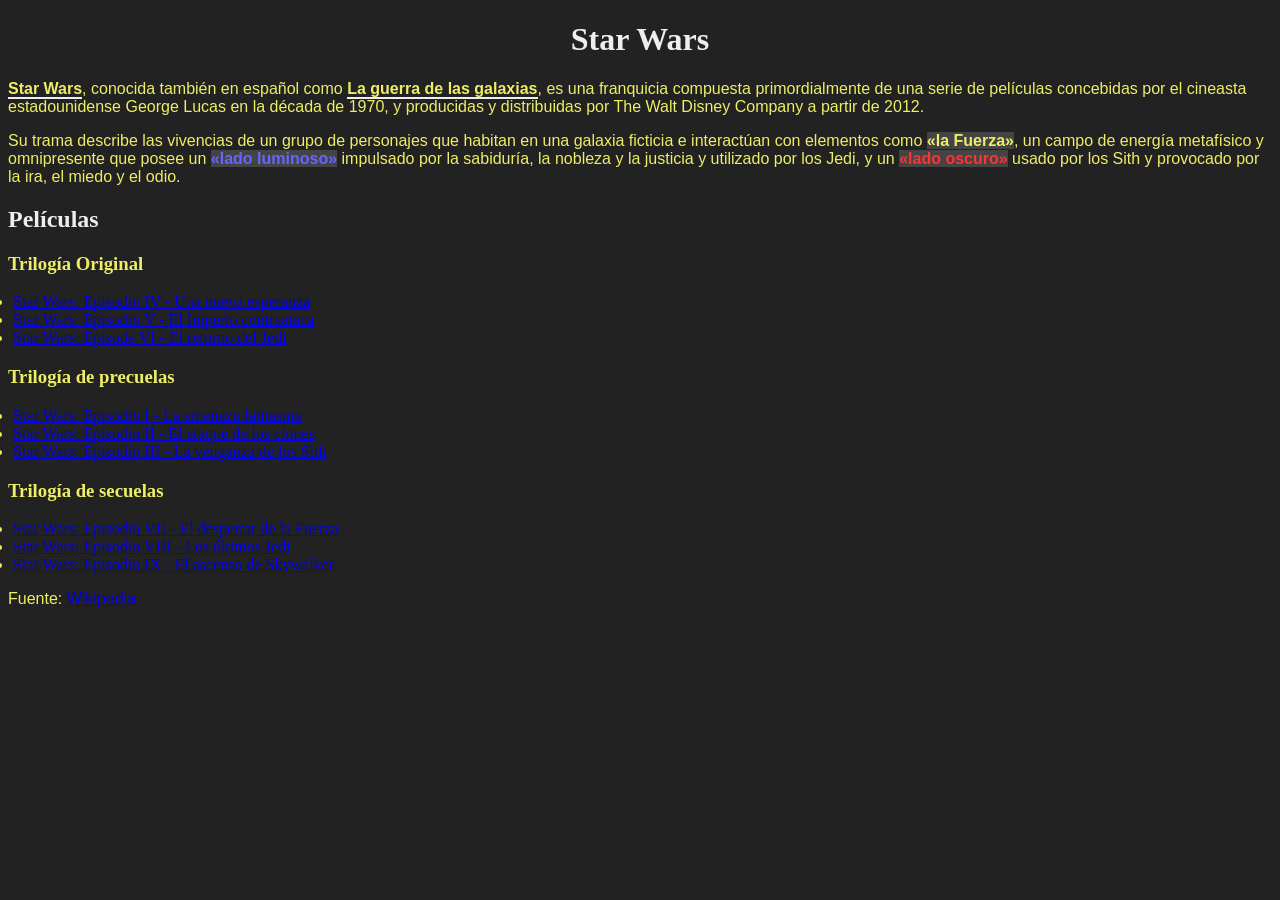
==== tp-2/index.html @ b710d773 "Add files via upload" ====
<!DOCTYPE html>
<html>
<head>
    <meta charset="utf-8">
    <meta name="viewport" content="width=device-width, initial-scale=1">
    <title>TP2 - Selectores CSS</title>
    <link rel="stylesheet" href="style.css">
</head>
<body>
    <h1>Star Wars</h1>
    <p><strong>Star Wars</strong>, conocida también en español como <strong>La guerra de las galaxias</strong>, es una franquicia compuesta primordialmente de una serie de películas concebidas por el cineasta estadounidense George Lucas en la década de 1970, y producidas y distribuidas por <a>The Walt Disney Company</a> a partir de 2012.</p>
    <p>Su trama describe las vivencias de un grupo de personajes que habitan en una galaxia ficticia e interactúan con elementos como 
        <span class="the-force">«la Fuerza»</span>, un campo de energía metafísico y omnipresente que posee un 
        <span class="the-force light-side">«lado luminoso»</span> impulsado por la sabiduría, la nobleza y la justicia y utilizado por los Jedi, y un <span class="the-force dark-side">«lado oscuro»</span> usado por los Sith y provocado por la ira, el miedo y el odio.</p>
    <h2>Películas</h2>
    <h3>Trilogía Original</h3>
    <ul id="og-trilogy" class="movies-list">
        <li><a href="https://es.wikipedia.org/wiki/Star_Wars:_Episodio_IV_-_Una_nueva_esperanza">Star Wars: Episodio IV - Una nueva esperanza</a></li>
        <li><a href="https://es.wikipedia.org/wiki/Star_Wars:_Episodio_V_-_El_Imperio_contraataca">Star Wars: Episodio V - El Imperio contraataca</a></li>
        <li><a href="https://es.wikipedia.org/wiki/Star_Wars:_Episode_VI_-_Return_of_the_Jedi">Star Wars: Episode VI - El retorno del Jedi</a></li>
    </ul>
    <h3>Trilogía de precuelas</h3>
    <ul class="movies-list">
        <li><a href="https://es.wikipedia.org/wiki/Star_Wars:_Episodio_I_-_La_amenaza_fantasma">Star Wars: Episodio I - La amenaza fantasma</a></li>
        <li><a href="https://es.wikipedia.org/wiki/Star_Wars:_Episodio_II_-_El_ataque_de_los_clones">Star Wars: Episodio II - El ataque de los clones</a></li>
        <li><a href="https://es.wikipedia.org/wiki/Star_Wars:_Episodio_III_-_La_venganza_de_los_Sith">Star Wars: Episodio III - La venganza de los Sith</a></li>
    </ul>
    <h3>Trilogía de secuelas</h3>
    <ul class="movies-list">
        <li><a href="https://es.wikipedia.org/wiki/Star_Wars:_Episodio_VII_-_El_despertar_de_la_Fuerza">Star Wars: Episodio VII - El despertar de la Fuerza</a></li>
        <li><a href="https://es.wikipedia.org/wiki/Star_Wars:_Episodio_VIII_-_Los_últimos_Jedi">Star Wars: Episodio VIII - Los últimos Jedi</a></li>
        <li><a href="https://es.wikipedia.org/wiki/Star_Wars:_Episodio_IX_-_El_ascenso_de_Skywalker">Star Wars: Episodio IX - El ascenso de Skywalker</a></li>
    </ul>

    

    <p>Fuente: <a href="https://es.wikipedia.org/wiki/Star_Wars">Wikipedia</a></p>
</body>
</html>
---- tp-2/style.css ----
body{
    background-color: #222;
    color: #ee6;
}
h1{
    text-align: center;
}
p{
    font-family: sans-serif;
}
h1, h2{
    color: #eee;
}
strong{
    border-bottom: 2px solid #eee;
}
.the-force{
    background-color: #444;
    font-weight: bold;
}
.light-side{
    color: #66f;
}
.dark-side{
    color: #f33;
}
.og-trilogy{
    list-style-type: circle;
}
.movies-list{
    padding-left: 5px;
}
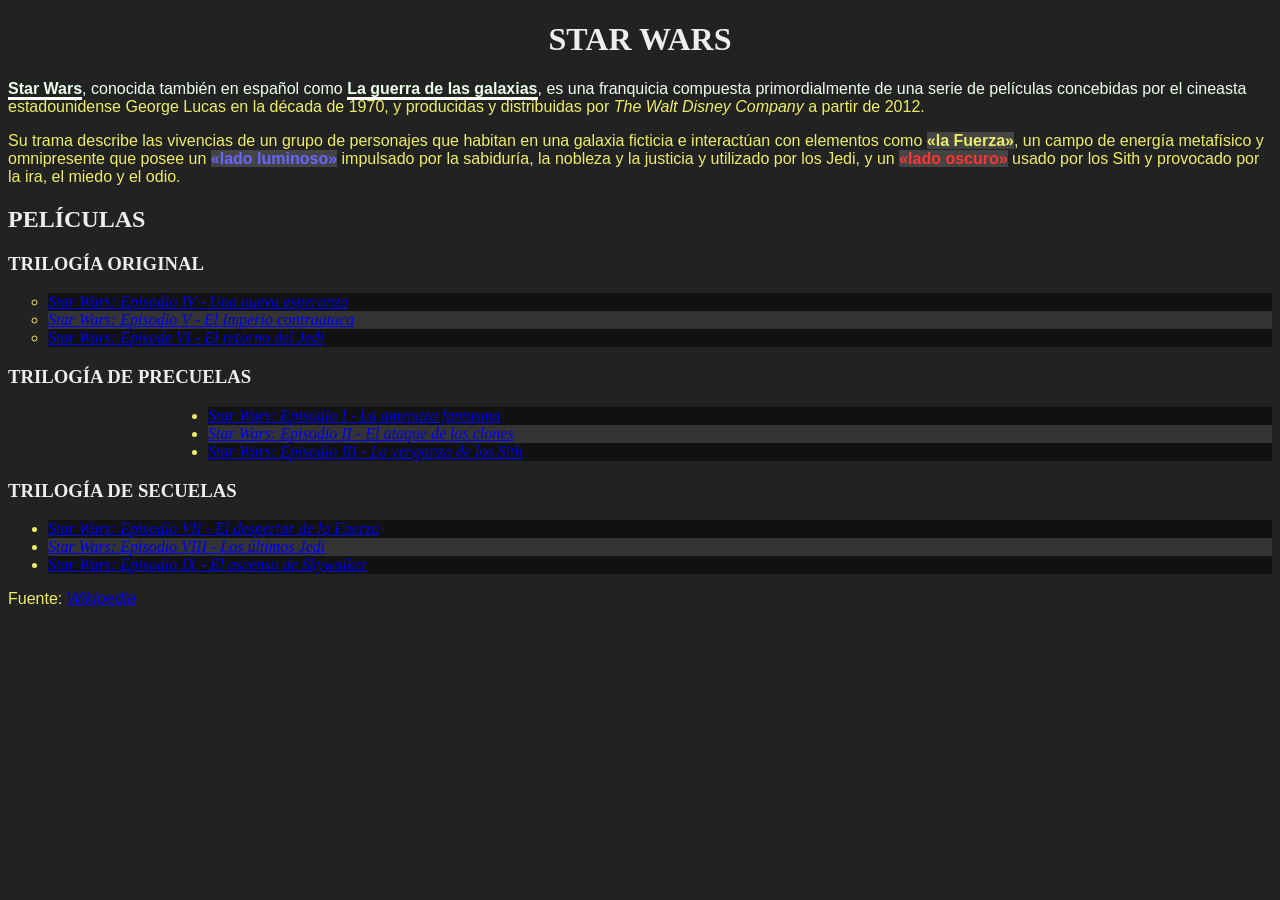
==== commit 0aba1f75: "Add files via upload" ====
--- a/tp-2/index.html
+++ b/tp-2/index.html
@@ -3,15 +3,13 @@
 <head>
     <meta charset="utf-8">
     <meta name="viewport" content="width=device-width, initial-scale=1">
+    <link rel="stylesheet" href="style.css">
     <title>TP2 - Selectores CSS</title>
-    <link rel="stylesheet" href="style.css">
 </head>
 <body>
     <h1>Star Wars</h1>
     <p><strong>Star Wars</strong>, conocida también en español como <strong>La guerra de las galaxias</strong>, es una franquicia compuesta primordialmente de una serie de películas concebidas por el cineasta estadounidense George Lucas en la década de 1970, y producidas y distribuidas por <a>The Walt Disney Company</a> a partir de 2012.</p>
-    <p>Su trama describe las vivencias de un grupo de personajes que habitan en una galaxia ficticia e interactúan con elementos como 
-        <span class="the-force">«la Fuerza»</span>, un campo de energía metafísico y omnipresente que posee un 
-        <span class="the-force light-side">«lado luminoso»</span> impulsado por la sabiduría, la nobleza y la justicia y utilizado por los Jedi, y un <span class="the-force dark-side">«lado oscuro»</span> usado por los Sith y provocado por la ira, el miedo y el odio.</p>
+    <p>Su trama describe las vivencias de un grupo de personajes que habitan en una galaxia ficticia e interactúan con elementos como <span class="the-force">«la Fuerza»</span>, un campo de energía metafísico y omnipresente que posee un <span class="the-force light-side">«lado luminoso»</span> impulsado por la sabiduría, la nobleza y la justicia y utilizado por los Jedi, y un <span class="the-force dark-side">«lado oscuro»</span> usado por los Sith y provocado por la ira, el miedo y el odio.</p>
     <h2>Películas</h2>
     <h3>Trilogía Original</h3>
     <ul id="og-trilogy" class="movies-list">
@@ -31,9 +29,6 @@
         <li><a href="https://es.wikipedia.org/wiki/Star_Wars:_Episodio_VIII_-_Los_últimos_Jedi">Star Wars: Episodio VIII - Los últimos Jedi</a></li>
         <li><a href="https://es.wikipedia.org/wiki/Star_Wars:_Episodio_IX_-_El_ascenso_de_Skywalker">Star Wars: Episodio IX - El ascenso de Skywalker</a></li>
     </ul>
-
-    
-
     <p>Fuente: <a href="https://es.wikipedia.org/wiki/Star_Wars">Wikipedia</a></p>
 </body>
 </html>
--- a/tp-2/style.css
+++ b/tp-2/style.css
@@ -1,33 +1,90 @@
-body{
+/* 1) */
+body {
     background-color: #222;
     color: #ee6;
 }
+
+/* 2) */
 h1{
     text-align: center;
 }
+
+/* 3) */
 p{
-    font-family: sans-serif;
+     font-family: sans-serif;
 }
-h1, h2{
+
+/* 4) */
+h1,h2,h3{
     color: #eee;
 }
+
+/* 5) */
 strong{
-    border-bottom: 2px solid #eee;
+     border-bottom: 3px solid white;
 }
+
+/* 6) */
 .the-force{
     background-color: #444;
     font-weight: bold;
 }
+
+/* 7) */
 .light-side{
     color: #66f;
 }
+
 .dark-side{
     color: #f33;
 }
-.og-trilogy{
+
+/* 8) */
+#og-trilogy{
     list-style-type: circle;
 }
-.movies-list{
-    padding-left: 5px;
+
+/* 9) */
+.movies-list:nth-last-of-type(2){
+    padding-left: 200px;
 }
 
+/* 10) */
+.movies-list:nth-last-of-type(3)li:last-child{
+    margin-top: 200px;
+}
+
+/* 11) */
+h1,h2,h3{
+    text-transform: uppercase;
+}
+
+/* 12) */
+p:first-of-type::first-line{
+    color: #efe;
+}
+
+/* 13) */
+h1:hover{
+    color: #ee6;
+}
+
+/* 14) */
+a:visited{
+color: gray;
+}
+
+/* 15) */
+a{
+    font-style: italic;
+}
+
+/* 16) */
+.movies-list li:nth-child(odd){
+background-color: #111;
+}
+
+.movies-list li:nth-child(even){
+background-color: #333;
+}
+
